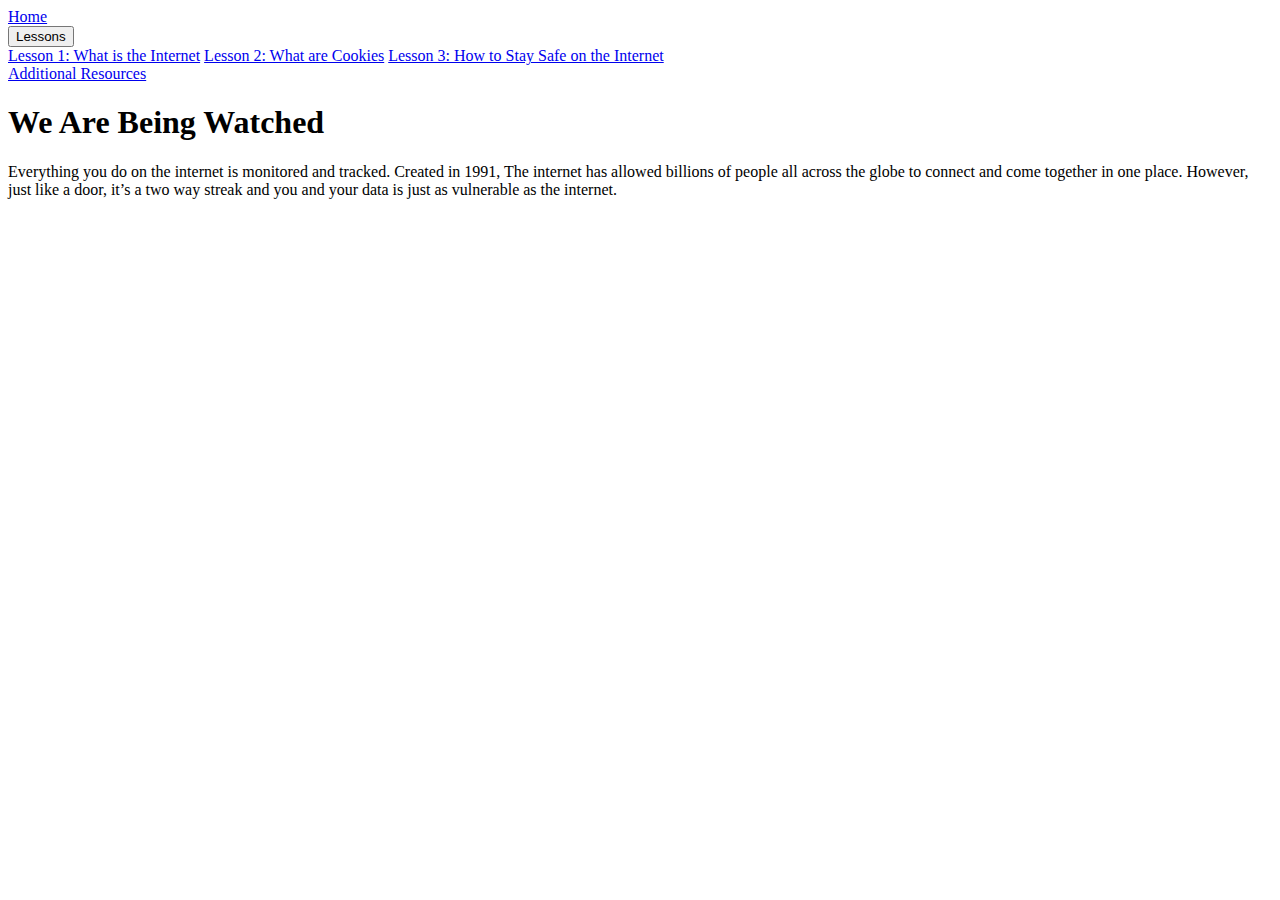
==== index.html @ b72fc55b "Add files via upload" ====
<!DOCTYPE html>
<html lang="en" dir="ltr">
<head>
  <meta charset="utf-8">
  <title>Home</title>
  <link rel="stylesheet" href="style.css">
  <script src="script.js" charset="utf-8"></script>
</head>
<body>
  <div class="Home">
    <div class="NavBar">
      <a href="index.html">Home</a>
      <div class="dropdown">
        <button class="dropbtn">Lessons
          <i class="fa fa-caret-down"></i>
        </button>
        <div class="dropdown-content">
          <a href="Lesson1.html">Lesson 1: What is the Internet</a>
          <a href="Lesson2.html">Lesson 2: What are Cookies</a>
          <a href="Lesson3.html">Lesson 3: How to Stay Safe on the Internet</a>
        </div>
      </div>
      <a href="Resources.html">Additional Resources</a>
    </div>
    <div class="HomeImage">
      </div>
      <div class="HomeTitle">
        <h1> We Are Being Watched</h1>
      </div>
      <div class="HomeContent">
      <p>Everything you do on the internet is monitored and tracked. Created in 1991, The internet has allowed billions of people all across the globe to connect and come together in one place. However, just like a door, it’s a two way streak and you and your data is just as vulnerable as the internet.</p>
      </div>
</div>
<div class="HomeVid">
<iframe width="560" height="315" src="https://www.youtube.com/embed/wefD2N-GWUo" frameborder="0" allow="accelerometer; autoplay; clipboard-write; encrypted-media; gyroscope; picture-in-picture" allowfullscreen></iframe>
</div>
    </div>
  </body>
  </html>
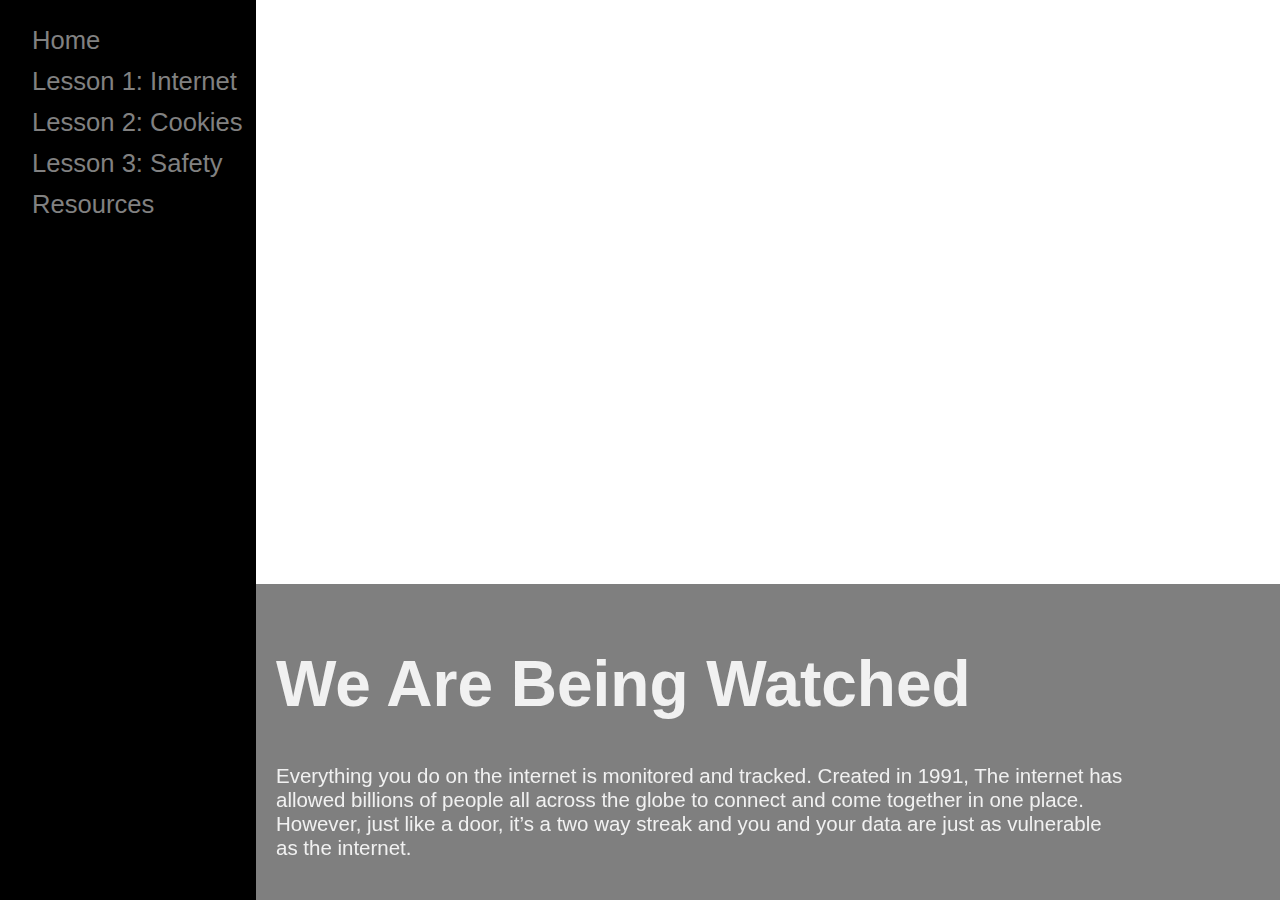
==== commit 704d4fe3: "Add files via upload" ====
--- a/index.html
+++ b/index.html
@@ -1,39 +1,26 @@
 <!DOCTYPE html>
 <html lang="en" dir="ltr">
-<head>
-  <meta charset="utf-8">
-  <title>Home</title>
-  <link rel="stylesheet" href="style.css">
-  <script src="script.js" charset="utf-8"></script>
-</head>
-<body>
-  <div class="Home">
-    <div class="NavBar">
-      <a href="index.html">Home</a>
-      <div class="dropdown">
-        <button class="dropbtn">Lessons
-          <i class="fa fa-caret-down"></i>
-        </button>
-        <div class="dropdown-content">
-          <a href="Lesson1.html">Lesson 1: What is the Internet</a>
-          <a href="Lesson2.html">Lesson 2: What are Cookies</a>
-          <a href="Lesson3.html">Lesson 3: How to Stay Safe on the Internet</a>
-        </div>
-      </div>
-      <a href="Resources.html">Additional Resources</a>
-    </div>
-    <div class="HomeImage">
-      </div>
-      <div class="HomeTitle">
-        <h1> We Are Being Watched</h1>
-      </div>
-      <div class="HomeContent">
-      <p>Everything you do on the internet is monitored and tracked. Created in 1991, The internet has allowed billions of people all across the globe to connect and come together in one place. However, just like a door, it’s a two way streak and you and your data is just as vulnerable as the internet.</p>
-      </div>
+  <head>
+    <meta charset="utf-8">
+    <title>Home</title>
+    <link rel="stylesheet" href="style.css">
+    <script src="script.js" charset="utf-8"></script>
+  </head>
+  <body>
+    <div class="sidenav">
+  <a href="index.html">Home</a>
+  <a href="L1.html">Lesson 1: Internet</a>
+  <a href="L2.html">Lesson 2: Cookies</a>
+  <a href="L3.html">Lesson 3: Safety</a>
+  <a href="Resources.html">Resources</a>
 </div>
-<div class="HomeVid">
-<iframe width="560" height="315" src="https://www.youtube.com/embed/wefD2N-GWUo" frameborder="0" allow="accelerometer; autoplay; clipboard-write; encrypted-media; gyroscope; picture-in-picture" allowfullscreen></iframe>
+<video autoplay muted loop id="myVideo">
+  <source src="error.mp4" type="video/mp4">
+</video>
+
+<!-- Optional: some overlay text to describe the video -->
+<div class="content1">
+  <h1>We Are Being Watched</h1>
+  <p>Everything you do on the internet is monitored and tracked. Created in 1991, The internet has <br>allowed billions of people all across the globe to connect and come together in one place. <br>However, just like a door, it’s a two way streak and you and your data are just as vulnerable<br> as the internet.</p>
 </div>
-    </div>
-  </body>
-  </html>
+</html>
--- a/style.css
+++ b/style.css
@@ -0,0 +1,165 @@
+body, html {
+  height: 100%;
+  margin: 0;
+  margin-right: 0px;
+}
+
+body {
+  font-family: "Lato", sans-serif;
+}
+
+.sidenav {
+  height: 100%;
+  width: 20vw;
+  position: fixed;
+  z-index: 1;
+  top: 0;
+  left: 0;
+  background-color: black;
+  overflow-x: hidden;
+  padding-top: 20px;
+}
+
+.sidenav a {
+  padding: 6px 6px 6px 32px;
+  text-decoration: none;
+  font-size: 2vw;
+  color: #818181;
+  display: block;
+}
+
+.sidenav a:hover {
+  color: white;
+}
+
+.main {
+  margin-left: 200px; /* Same as the width of the sidenav */
+}
+
+@media screen and (max-height: 450px) {
+  .sidenav {padding-top: 15px;}
+  .sidenav a {font-size: 18px;}
+}
+
+#myVideo {
+  position: fixed;
+  right: 0;
+  bottom: 0;
+  min-width: 100%;
+  min-height: 100%;
+}
+
+/* Add some content at the bottom of the video/page */
+.content1{
+  margin-left: 20vw;
+  position: absolute;
+  bottom: 0;
+  background: rgba(0, 0, 0, 0.5);
+  color: #f1f1f1;
+  width: 100%;
+  padding: 20px;
+}
+
+.content1 h1 {
+  font-size: 5vw;
+}
+
+.content1 p {
+  font-size: 1.6vw;
+}
+
+.content2 {
+  margin-left: 20vw;
+  position: absolute;
+  top: 0;
+  background: rgba(0, 0, 0, 0.5);
+  color: #f1f1f1;
+  width: 100%;
+  padding: 20px;
+  font-size: 2vw;
+
+}
+
+.bg, .bg2, .bg3{
+  background-image: url("world.jpg");
+  height: 100%;
+  /* Center and scale the image nicely */
+  background-position: right;
+  background-repeat: no-repeat;
+  background-size: cover;
+}
+
+.bg2 {
+background-image:url("cookies.jpg");
+}
+
+.bg3 {
+background-image:url("safe.png");
+}
+
+
+
+.youtube {
+  box-shadow: 5px 10px 8px #888888;
+  border-radius: 10px;
+  margin-left: 40vw;
+  margin-right: 20vw;
+  display: flex;
+  justify-content: right;
+  box-shadow:
+}
+
+.L1Content, .L2Content, .pros, .cons, .info, .RContent, .L3Content {
+  margin-left: 30vw;
+  margin-right: 10vw;
+
+}
+
+.L1Content h1 {
+  display: flex;
+  justify-content: center;
+}
+
+.collapsible {
+  background-color: #777;
+  color: white;
+  cursor: pointer;
+  padding: 18px;
+  width: 100%;
+  border: none;
+  text-align: center;
+  outline: none;
+  font-size: 15px;
+}
+
+.active, .collapsible:hover {
+  background-color: black;
+}
+
+.content {
+  padding: 0 18px;
+  display: none;
+  overflow: hidden;
+  background-color: #f1f1f1;
+}
+
+li {
+  text-indent: 50px;
+}
+
+.pros {
+  background-color: green;
+}
+
+.cons {
+background-color: red;
+}
+
+.L2Vids {
+  width:50%;
+  margin-left: 40vw;
+}
+
+iframe {
+  box-shadow: 5px 10px 8px #888888;
+}
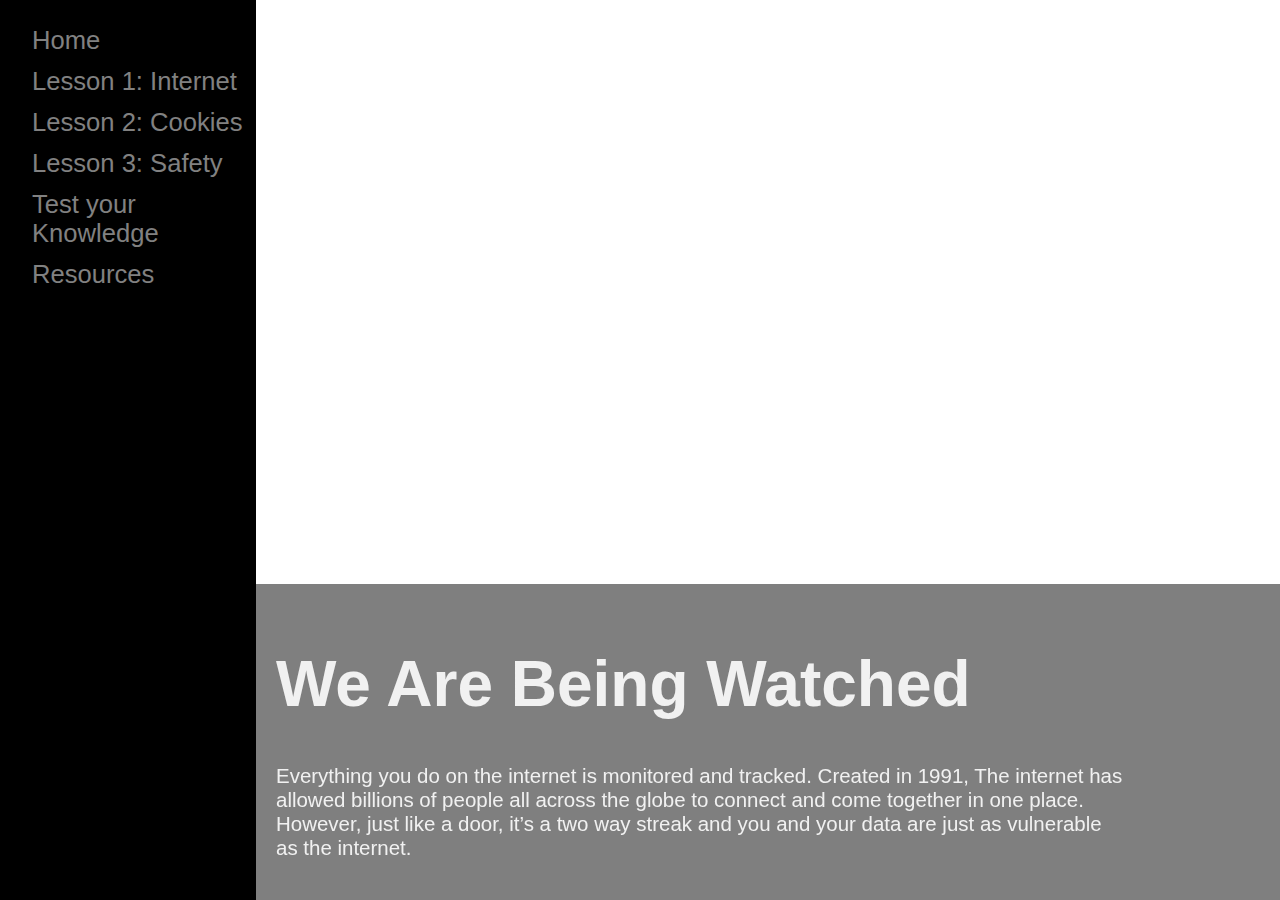
==== commit 3bfb0c1f: "Add files via upload" ====
--- a/index.html
+++ b/index.html
@@ -12,6 +12,7 @@
   <a href="L1.html">Lesson 1: Internet</a>
   <a href="L2.html">Lesson 2: Cookies</a>
   <a href="L3.html">Lesson 3: Safety</a>
+  <a href="quiz.html">Test your Knowledge</a>
   <a href="Resources.html">Resources</a>
 </div>
 <video autoplay muted loop id="myVideo">
--- a/style.css
+++ b/style.css
@@ -109,7 +109,7 @@
   box-shadow:
 }
 
-.L1Content, .L2Content, .pros, .cons, .info, .RContent, .L3Content {
+.L1Content, .L2Content, .pros, .cons, .info, .RContent, .L3Content, .quizContainer {
   margin-left: 30vw;
   margin-right: 10vw;
 
@@ -163,3 +163,35 @@
 iframe {
   box-shadow: 5px 10px 8px #888888;
 }
+
+.mainContainer{
+  margin-left: 40vw;
+}
+
+.quizContainer {
+  width: 40vw;
+  margin: 1vw;
+  padding: 10px;
+  border: 3px solid black;
+  font-size: 1vw;
+  box-sizing: border-box;
+
+}
+.quizContainer:hover {
+  cursor: pointer;
+  transform: scale(1.01);
+  transition: .1s;
+  box-shadow: 5px 10px 8px #888888;
+}
+
+.correctResponse, .incorrectResponse {
+  visibility: hidden;
+}
+
+.correctResponse {
+  background-color: green;
+}
+
+.incorrectResponse {
+  background-color: red;
+}
